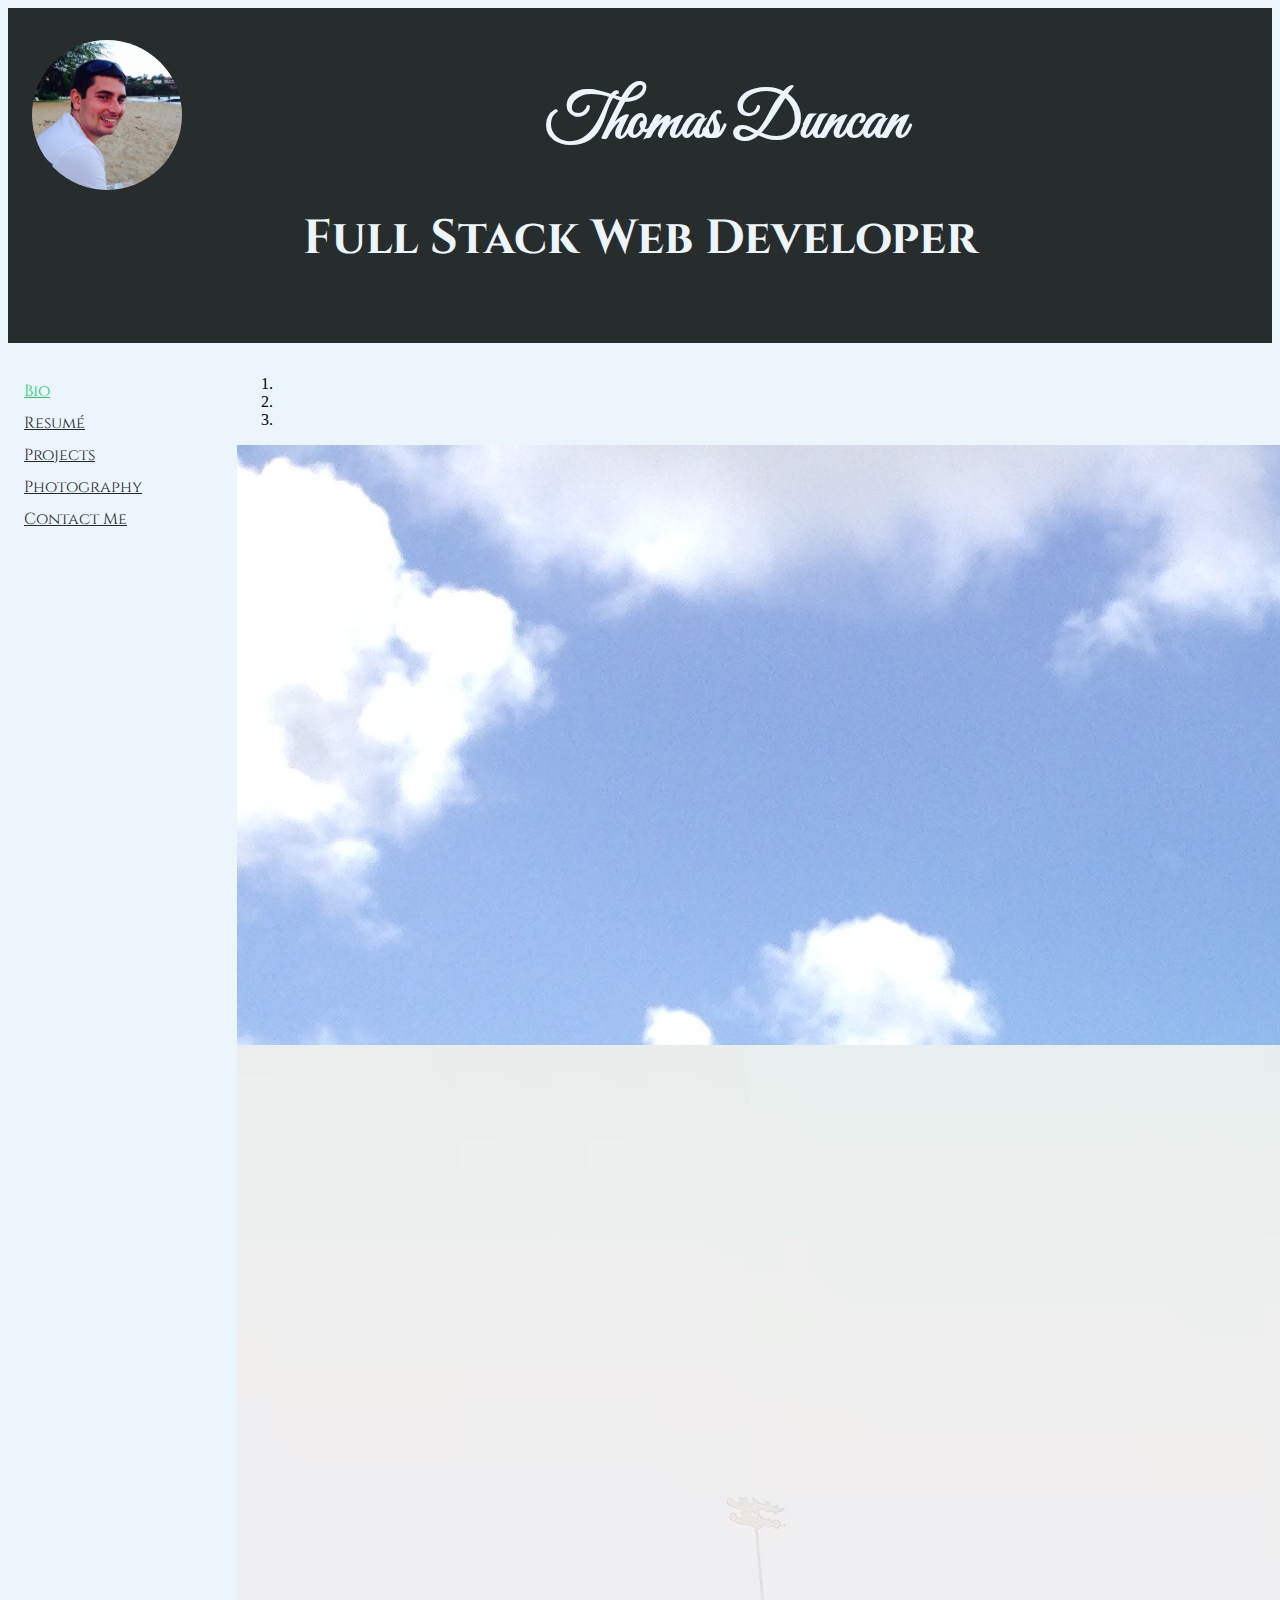
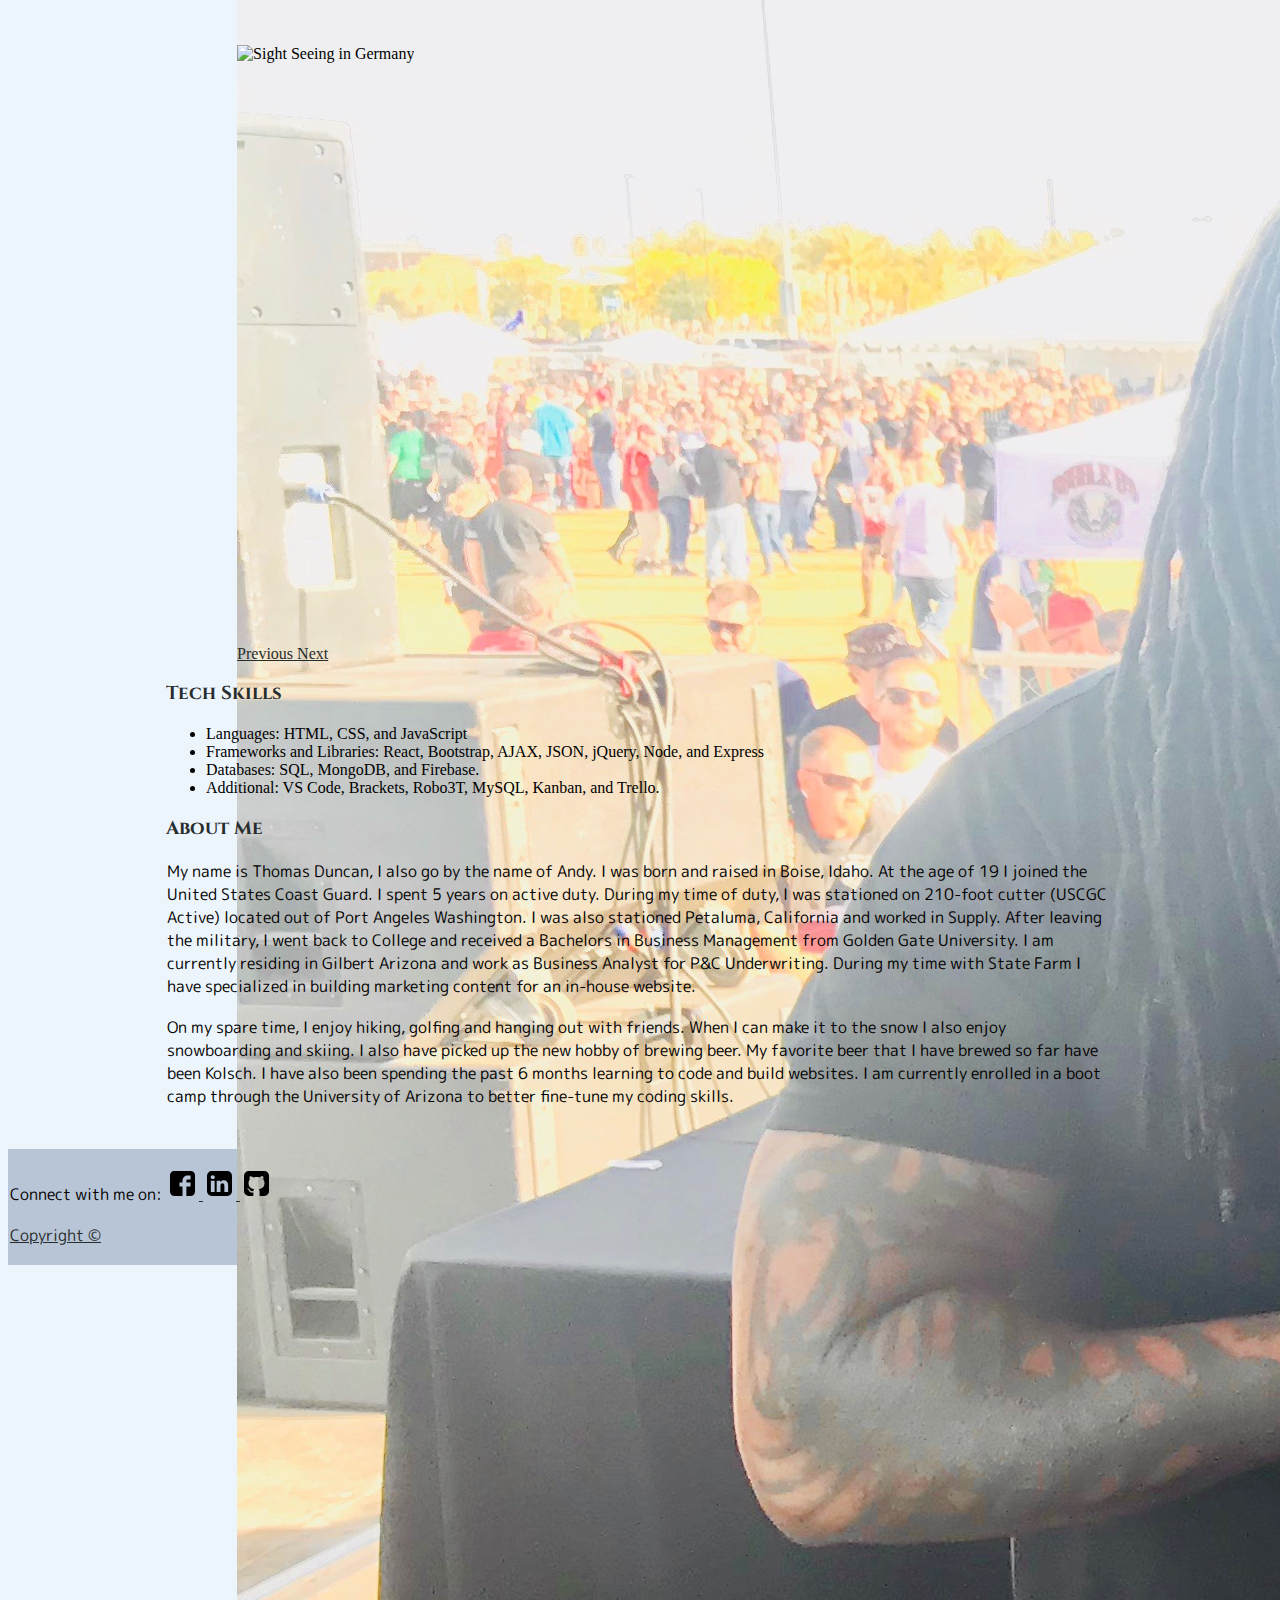
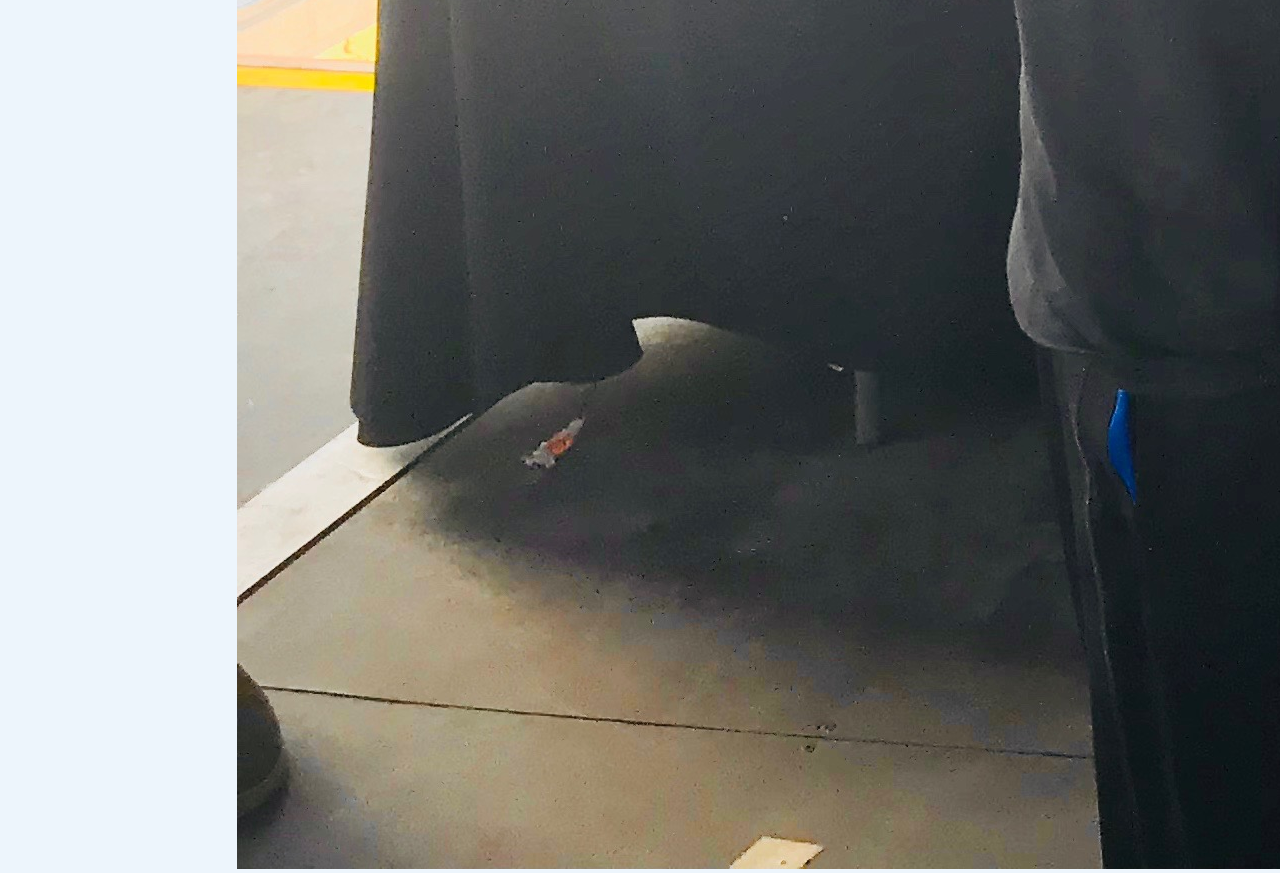
==== bio.html @ 78b52cf5 "initial commit from original repo. Added backstretch" ====
<!DOCTYPE html>
<html lang="en">

<head>
    <meta charset="UTF-8">
    <meta name="viewport" content="width=device-width, initial-scale=1.0">
    <meta http-equiv="X-UA-Compatible" content="ie=edge">
    <title>Thomas Duncan Portfolio</title>
    <link rel="stylesheet" href="https://stackpath.bootstrapcdn.com/bootstrap/4.1.3/css/bootstrap.min.css" integrity="sha384-MCw98/SFnGE8fJT3GXwEOngsV7Zt27NXFoaoApmYm81iuXoPkFOJwJ8ERdknLPMO"
        crossorigin="anonymous">
    <script src="https://code.jquery.com/jquery-3.3.1.slim.min.js" integrity="sha384-q8i/X+965DzO0rT7abK41JStQIAqVgRVzpbzo5smXKp4YfRvH+8abtTE1Pi6jizo"
        crossorigin="anonymous"></script>
    <script src="https://cdnjs.cloudflare.com/ajax/libs/popper.js/1.14.3/umd/popper.min.js" integrity="sha384-ZMP7rVo3mIykV+2+9J3UJ46jBk0WLaUAdn689aCwoqbBJiSnjAK/l8WvCWPIPm49"
        crossorigin="anonymous"></script>
    <script src="https://stackpath.bootstrapcdn.com/bootstrap/4.1.3/js/bootstrap.min.js" integrity="sha384-ChfqqxuZUCnJSK3+MXmPNIyE6ZbWh2IMqE241rYiqJxyMiZ6OW/JmZQ5stwEULTy"
        crossorigin="anonymous"></script>
    <link href="css/style.css" rel="stylesheet">
    <link href="https://fonts.googleapis.com/css?family=Amatic+SC|Cinzel|Great+Vibes|Indie+Flower|M+PLUS+Rounded+1c"
        rel="stylesheet">
    <link rel="icon" href="images/Capital_d.jpg" type="image/jpg" sizes="16x16">
</head>
<header>

    <img id="topPhoto" src="images/10526038_10204202799888930_6473141794900696586_n.jpg" alt="Thomas Duncan">
    <h1>Thomas Duncan</h1>
    <h2>Full Stack Web Developer</h2>
</header>

<aside id="tech">
    <span>


        

        <a href="bio.html" class="navigation select">Bio</a>
        <br>
        <a href="resume.html" class="navigation">Resum&eacute;</a>
        <br>
        <a href="projects.html" class="navigation">Projects</a>
        <br>
        <a href="photos.html" class="navigation">Photography</a>
        <br>
        <a href="contact.html" class="navigation">Contact Me</a>
    </span>
</aside>

<body>
    <div class="body-container">
        <div id="carouselExampleIndicators image-slide" class="carousel slide" data-ride="carousel">
            <ol class="carousel-indicators">
                <li data-target="#carouselExampleIndicators" data-slide-to="0" class="active"></li>
                <li data-target="#carouselExampleIndicators" data-slide-to="1"></li>
                <li data-target="#carouselExampleIndicators" data-slide-to="2"></li>
            </ol>
            <div class="carousel-inner">
                <div class="carousel-item active">
                    <img class="d-block w-100" src="images/IMG_0629.jpg" alt="Hanging out in Hawaii">
                </div>
                <div class="carousel-item">
                    <img class="d-block w-100" src="images/IMG_0405.jpg" alt="Back Stage with SevenDust">
                </div>
                <div class="carousel-item">
                    <img class="d-block w-100" src="images/20150927_094329.jpg" alt="Sight Seeing in Germany">
                </div>
            </div>
            <a class="carousel-control-prev" href="#carouselExampleIndicators" role="button" data-slide="prev">
                <span class="carousel-control-prev-icon" aria-hidden="true"></span>
                <span class="sr-only">Previous</span>
            </a>
            <a class="carousel-control-next" href="#carouselExampleIndicators" role="button" data-slide="next">
                <span class="carousel-control-next-icon" aria-hidden="true"></span>
                <span class="sr-only">Next</span>
            </a>
        </div>
        <h3>Tech Skills</h3>
        <ul>
            
            <li>Languages: HTML, CSS, and JavaScript</li>
            <li>Frameworks and Libraries: React, Bootstrap, AJAX, JSON, jQuery, Node, and Express</li>
            <li>Databases: SQL, MongoDB, and Firebase.</li>
            <li>Additional: VS Code, Brackets, Robo3T, MySQL, Kanban, and Trello.</li>
        </ul>
            <h3>About Me</h3>
            <p>My name is Thomas Duncan, I also go by the name of Andy. I was born and raised in Boise, Idaho. At the
                age of
                19 I joined the United States Coast Guard. I spent 5 years on active duty. During my time of duty, I
                was stationed
                on 210-foot cutter (USCGC Active) located out of Port Angeles Washington. I was also stationed
                Petaluma, California
                and worked in Supply. After leaving the military, I went back to College and received a Bachelors in
                Business
                Management from Golden Gate University. I am currently residing in Gilbert Arizona and work as Business
                Analyst
                for P&amp;C Underwriting. During my time with State Farm I have specialized in building marketing
                content for
                an in-house website.
            </p>

            <p>On my spare time, I enjoy hiking, golfing and hanging out with friends. When I can make it to the snow I
                also
                enjoy snowboarding and skiing. I also have picked up the new hobby of brewing beer. My favorite beer
                that I have
                brewed so far have been Kolsch. I have also been spending the past 6 months learning to code and build
                websites.
                I am currently enrolled in a boot camp through the University of Arizona to better fine-tune my coding
                skills.
            </p>

    </div>
</body>

<footer>



    <p>Connect with me on:
        <a target="_blank" title="follow me on facebook" href="https://www.facebook.com/andy.duncan.568">
            <img class="icon" alt="follow me on facebook" src="images/33702.svg" border=0>
        </a>
        <a target="_blank" title="follow me on linkedin" href="https://www.linkedin.com/in/thomas-duncan-72909014a/">
            <img class="icon" alt="follow me on linkedin" src="images/25320.svg" border=0>
        </a>
        <a target="_blank" title="follow me on github" href="https://github.com/Andydun9">
            <img class="icon" alt="follow me on github" src="images/25657.svg" border=0>

    </p>
    <p class="text-white text-center copy">Copyright &copy;</p>





</footer>

</html>
---- css/style.css ----
/* 
colors: 
black: #272D2D
grey: #A39BA8
light Blue: #B8C5D6
white: #EDF5FC
Green: #23CE6B

font-family: 'M PLUS Rounded 1c', sans-serif;
font-family: 'Indie Flower', cursive;
font-family: 'Amatic SC', cursive;
font-family: 'Cinzel', serif;
font-family: 'Great Vibes', cursive;

*/

/* header */

header{
    background-color: #272D2D; 
    padding-top: 2em;
    padding-bottom: 2em;
}

#topPhoto{
    width: 150px;
    float: left;
    margin-left: 1.5em;
    border-radius: 75px;
}

h1{
    font-family: 'Great Vibes', cursive;
    color: #EDF5FC;
    font-size: 4em;
    text-align: center;
    
}

h2{
    font-family: 'Cinzel', serif;
    color: #EDF5FC;
    font-size: 3em;
    text-align: center
}

/* body */

body{
    background-color: #EDF5FC;
  
}

.body-container{
    width: 75%;
    margin: auto;
    margin-top: 2em;
}

aside{
    float: left;
    margin-left: 1em;
    font-family: 'Cinzel', serif;
    margin-top: 1em;
    text-size-adjust: 1.5em;
   margin-top: 2em;
   line-height: 2;
}

a{
    color: #272D2D;
}



.select{
    color: #23CE6B;
}

a:hover{
    color:#A39BA8;
    text-decoration: none;
}

h3{
    font-family: 'Cinzel', serif;  
    margin-top: 1em;
    color: #272D2D;
}

p {
    font-family: 'M PLUS Rounded 1c', sans-serif;
}

.carousel-item{
    height: 600px;
    
   
}

.carousel{
    width: 85%;
    margin:auto;
}

/* footer */

footer{
    background-color: #B8C5D6;
    padding-bottom:1em;
    margin-top:2.5em;
}

footer,
p{
    padding:1px;
}

.icon{
    width: 25px;
    margin: .25em;
}

/* resume styling */

h5{
    color: #272D2D;
    font-family: 'Cinzel', serif;
    font-size: 2.5em;
    margin-bottom: -2em;
    margin-top: 1em;
}

#education{
    margin-bottom: .5em;
    margin-top: 2em;
}

h4{
    font-family: 'M PLUS Rounded 1c', sans-serif;
}

.job{
    color: #272D2D;
    font-family: 'Cinzel', serif;
    font-size: 2.5em;
    margin-top: 3em;
    text-align: center;
}

/* Projects page */

/* .col-left{
    float: left;
    width: 35%;
    margin-left: 7em;

}

.col-right{
    float: right;
    width:35%;
    margin-right: 7em;
} */


.project{
    width: 40%;
    display: inline-block;
margin: 3em;
vertical-align: top;
}

.portfolioImage{
    width: 350px;
    height: 250px;
}

.content-body{
    width: 90%;
    display: inline-block;

}

.free{
    width: 90%;
    display: inline-block;
    margin: 3em;
}

/* sticky footer */



.site-footer{

 margin-top: 1500px;
 width: 100%; 
}

/* .project-body{
    margin-bottom:500px;
} */

/* contact form */

.colForm-left{
    float: left;
    width:25%;
    margin-left: 5em;
}

.colForm-right{
    float:right;
    margin-right: 5em;
    width:50%;
}

#name{
    width: 50%;
    padding: .25em;
    font-family: 'M PLUS Rounded 1c', sans-serif;
}

#email{
    width: 50%;
    padding: .25em;
    font-family: 'M PLUS Rounded 1c', sans-serif;
}

.formInput{
    width:75%;
    padding-bottom: 7em;
    font-family: 'M PLUS Rounded 1c', sans-serif;

}

#contact{
    width: 100%;
    padding-bottom: 1em;
}

.button{
    border: #272D2D solid 1px;
    padding: .55em .75em;
    background-color:#A39BA8;
    font-family: 'M PLUS Rounded 1c', sans-serif;
    border-radius: 5px;
    color:#EDF5FC;
}

.button:hover{
    border: #272D2D solid 1px;
    padding: .55em .75em;
    background-color:#272D2D;
    font-family: 'M PLUS Rounded 1c', sans-serif;
    border-radius: 5px;
    color: #EDF5FC;
}

.siteFooter{
    margin-top: 1000px;
    width: 100%; 
}

#tech{
    width: 10%;
}

/* Photography */

.photo{
width: 75%;
margin:auto;
margin-top: 3em;
}

.photos{
    width: 325px;
    border: solid #fff 5px;
    margin: .25em;
}

.photos:hover{
opacity: 0.7;
}

.modal{
    display: none;
    position: fixed;
    padding-top: 100px;
    left: 0;
    top: 0;
    width: 100%;
    height: 100%;
    overflow: auto;
    background-color: black;
    background-color: rgba(0,0,0,0.85);

}

.modal-content {
    margin: auto;
    display: block;
    width: 100%;
    max-width: 800px;
}
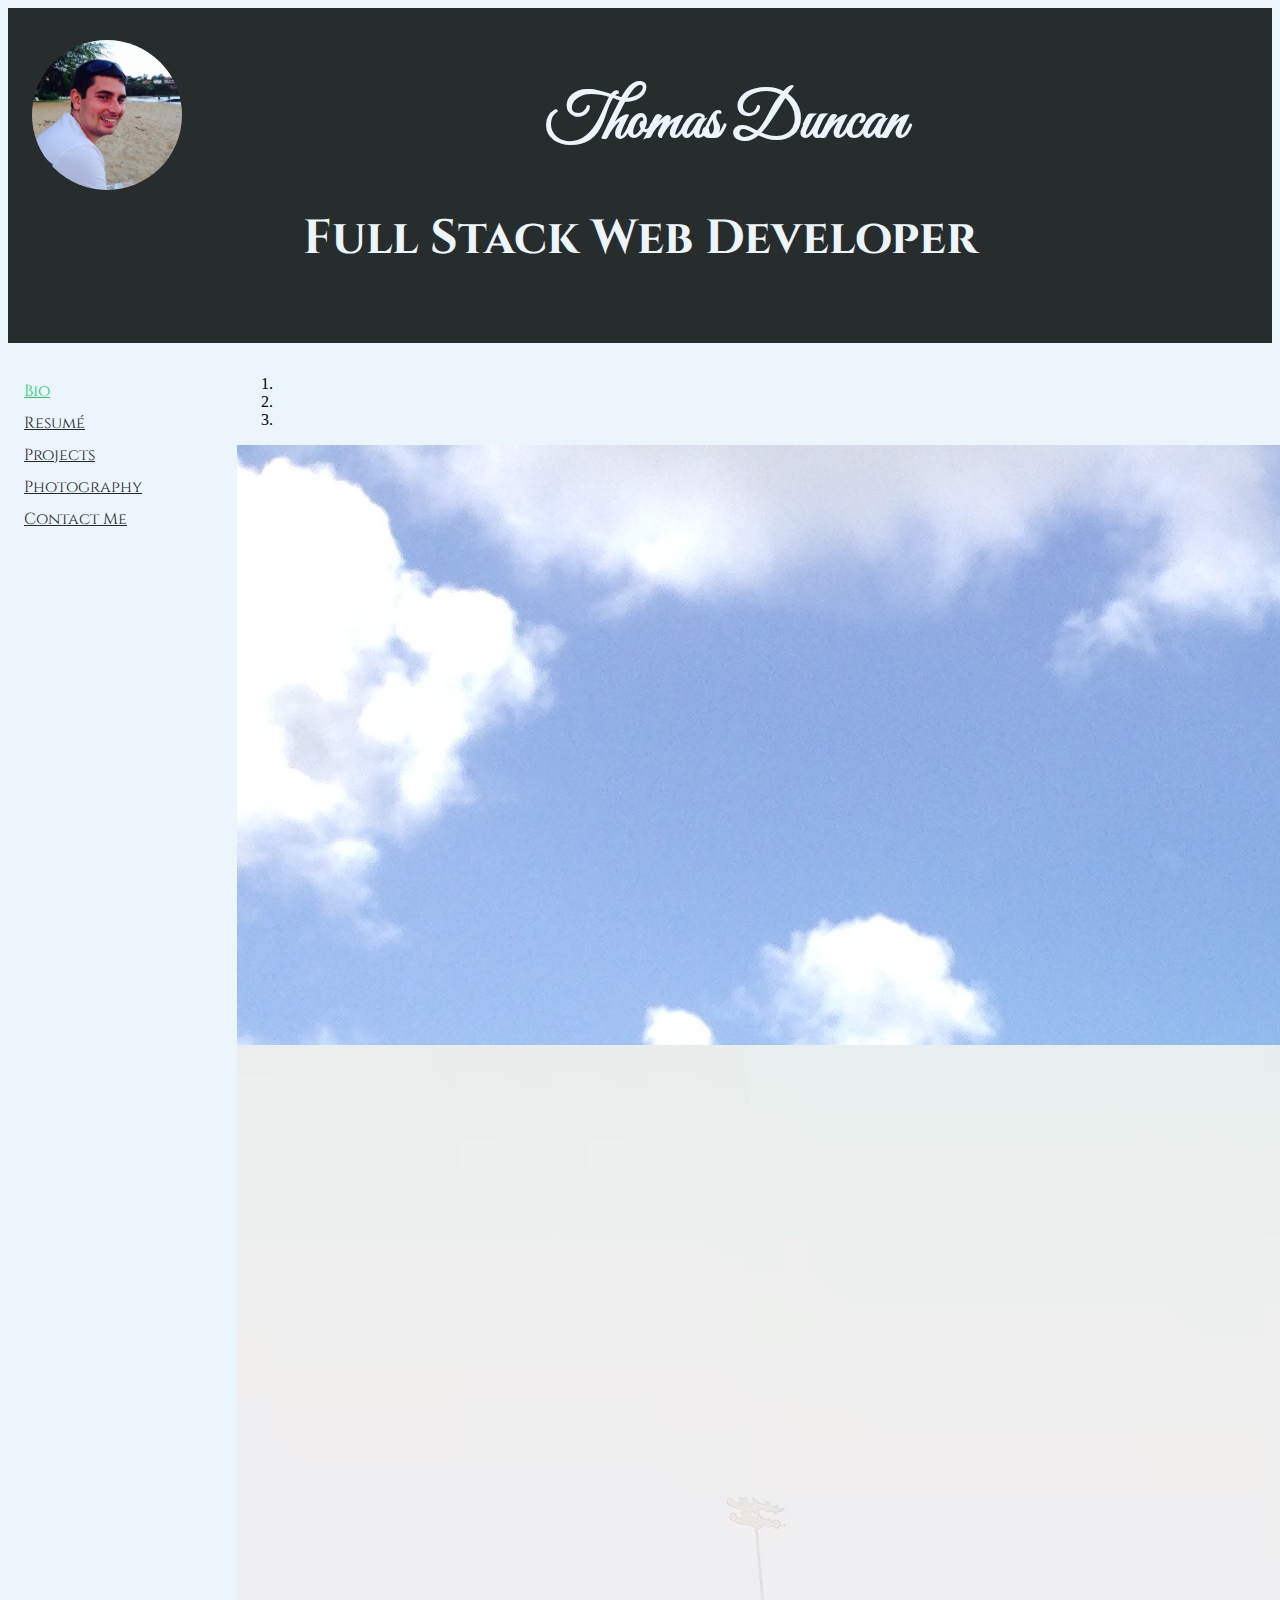
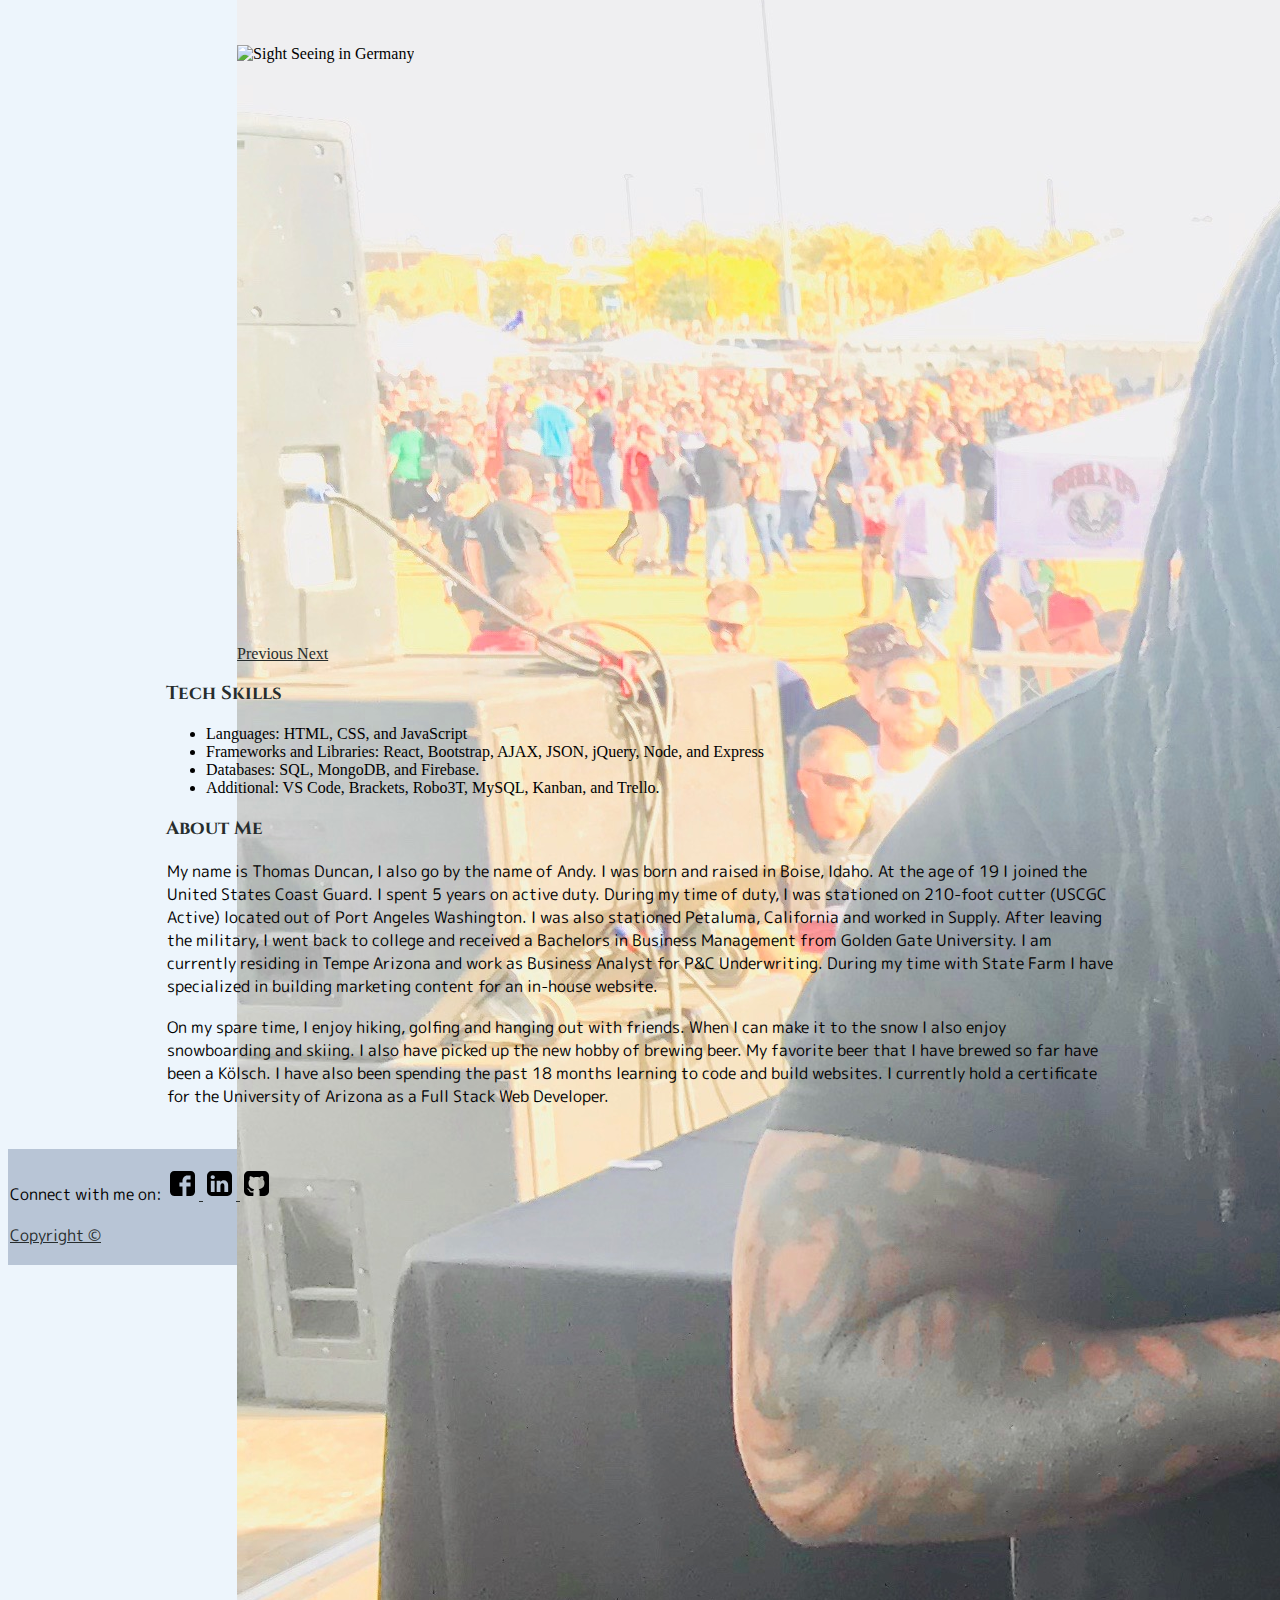
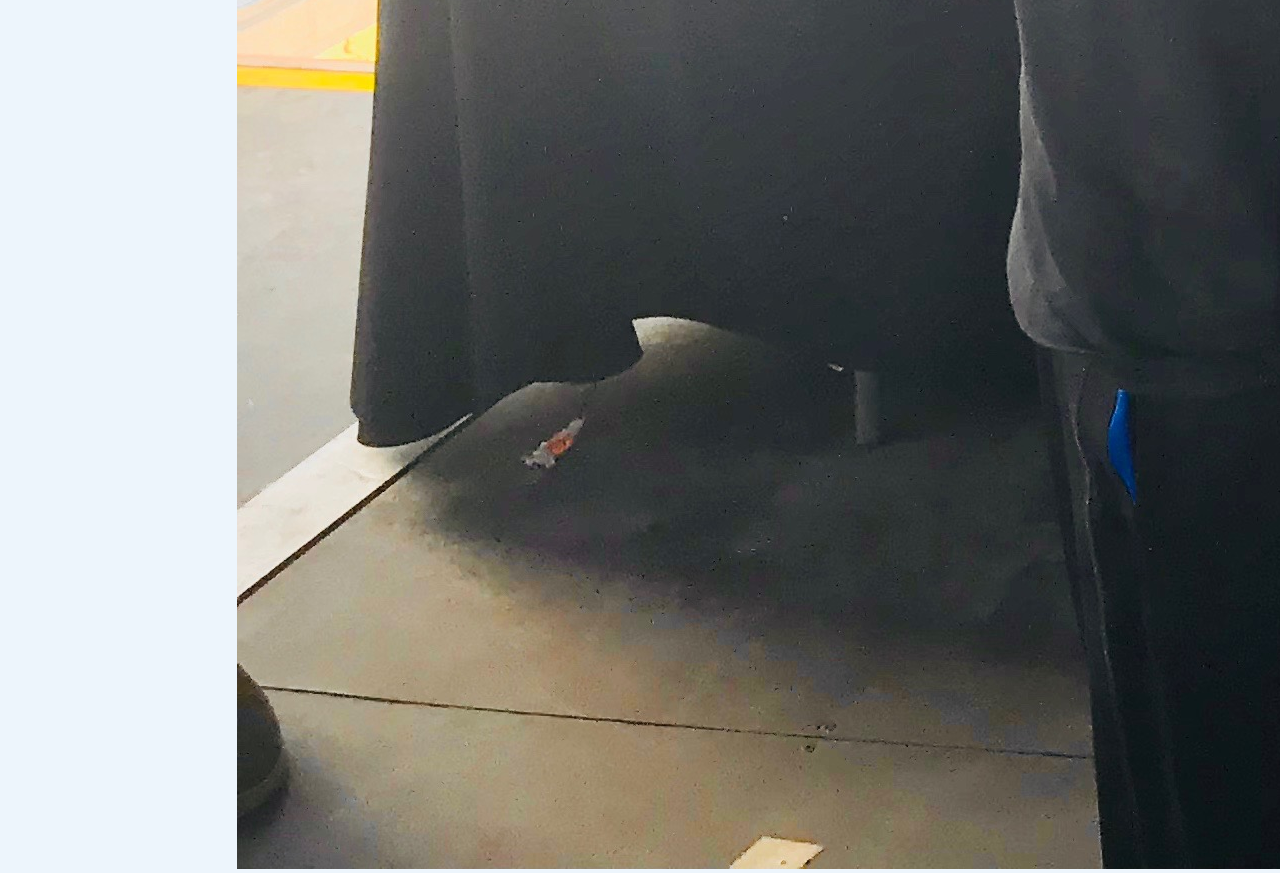
==== commit 3175d6df: "updated html to make it more current" ====
--- a/bio.html
+++ b/bio.html
@@ -87,9 +87,9 @@
                 was stationed
                 on 210-foot cutter (USCGC Active) located out of Port Angeles Washington. I was also stationed
                 Petaluma, California
-                and worked in Supply. After leaving the military, I went back to College and received a Bachelors in
+                and worked in Supply. After leaving the military, I went back to college and received a Bachelors in
                 Business
-                Management from Golden Gate University. I am currently residing in Gilbert Arizona and work as Business
+                Management from Golden Gate University. I am currently residing in Tempe Arizona and work as Business
                 Analyst
                 for P&amp;C Underwriting. During my time with State Farm I have specialized in building marketing
                 content for
@@ -100,10 +100,9 @@
                 also
                 enjoy snowboarding and skiing. I also have picked up the new hobby of brewing beer. My favorite beer
                 that I have
-                brewed so far have been Kolsch. I have also been spending the past 6 months learning to code and build
+                brewed so far have been a K&ouml;lsch. I have also been spending the past 18 months learning to code and build
                 websites.
-                I am currently enrolled in a boot camp through the University of Arizona to better fine-tune my coding
-                skills.
+                I currently hold a certificate for the University of Arizona as a Full Stack Web Developer.
             </p>
 
     </div>
